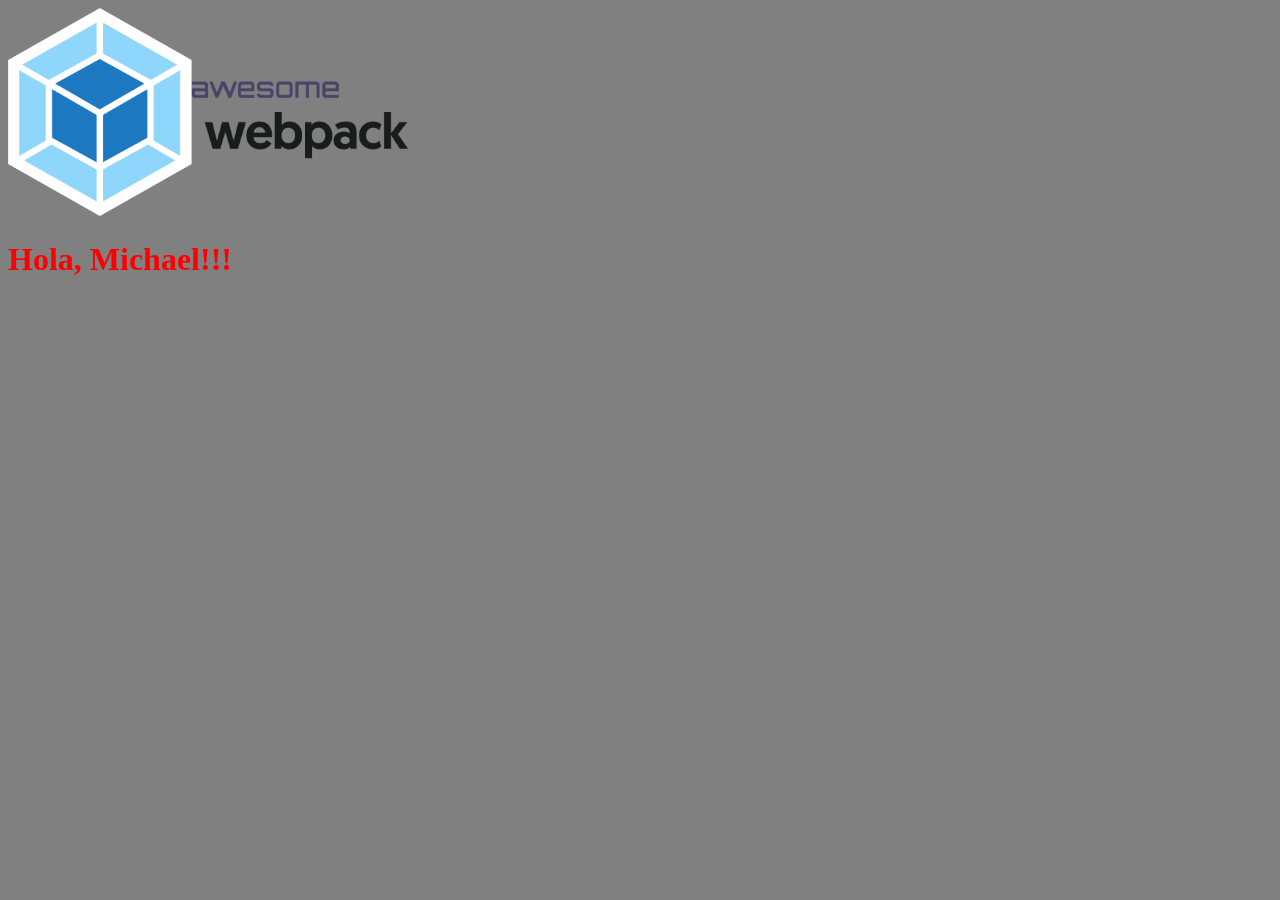
==== docs/index.html @ 957c3e7c "docs created" ====
<!doctype html><html lang="es"><head><meta charset="UTF-8"><meta name="viewport" content="width=device-width,initial-scale=1"><title>Webpack-Básico</title><link href="main.1340076203875532a352.css" rel="stylesheet"></head><body><img src="./assets/webpack-sprite.png" alt="Webpack logo"><script src="main.8ebcd93460dbe5fb6e2e.js"></script></body></html>
---- docs/main.1340076203875532a352.css ----
body,html{background-color:grey}img{width:400px}
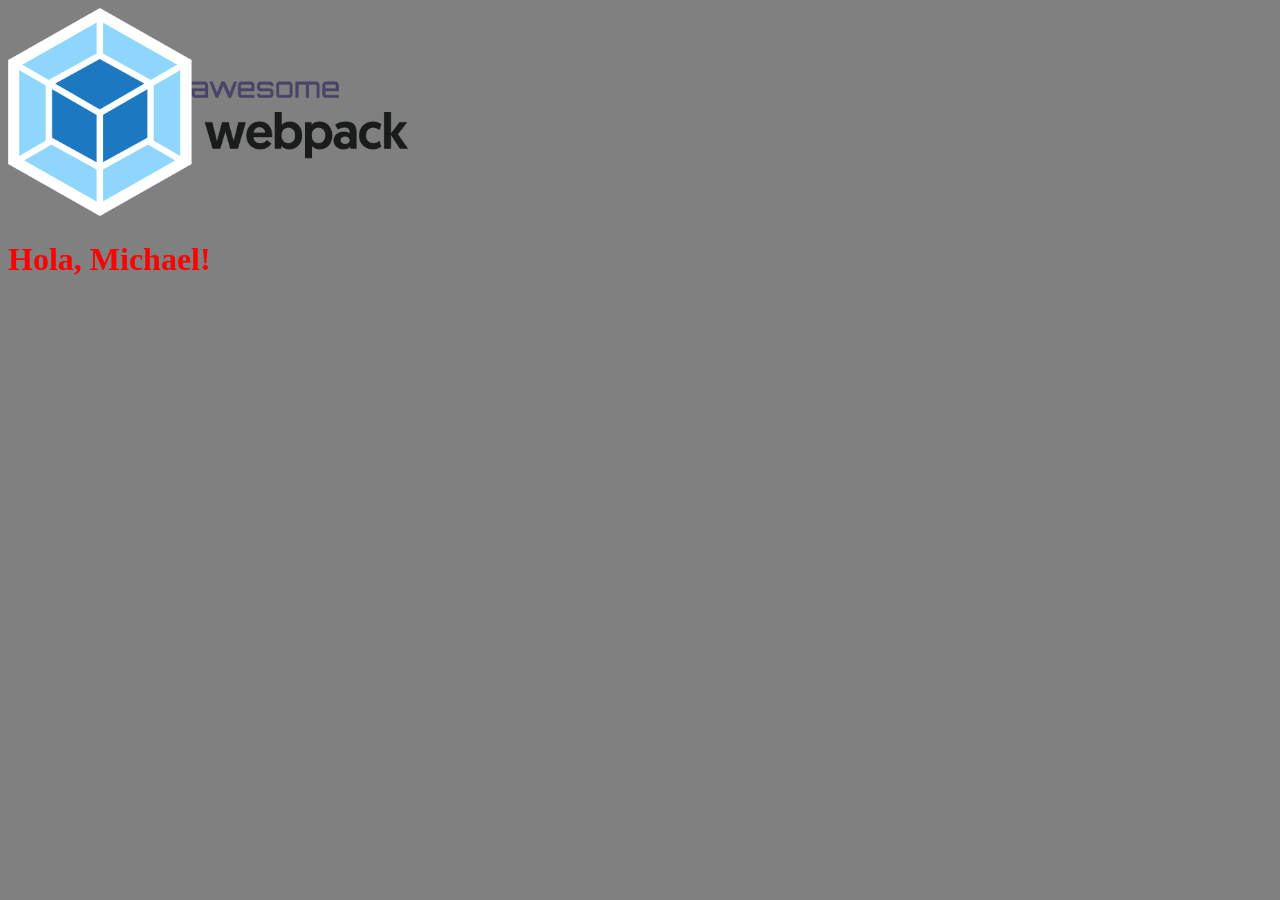
==== commit 83d99721: "docs edited" ====
--- a/docs/index.html
+++ b/docs/index.html
@@ -1 +1 @@
-<!doctype html><html lang="es"><head><meta charset="UTF-8"><meta name="viewport" content="width=device-width,initial-scale=1"><title>Webpack-Básico</title><link href="main.1340076203875532a352.css" rel="stylesheet"></head><body><img src="./assets/webpack-sprite.png" alt="Webpack logo"><script src="main.8ebcd93460dbe5fb6e2e.js"></script></body></html>+<!doctype html><html lang="es"><head><meta charset="UTF-8"><meta name="viewport" content="width=device-width,initial-scale=1"><title>Webpack-Básico</title><link href="main.1340076203875532a352.css" rel="stylesheet"></head><body><img src="./assets/webpack-sprite.png" alt="Webpack logo"><script src="main.ca180b8f50a66d153a9f.js"></script></body></html>
